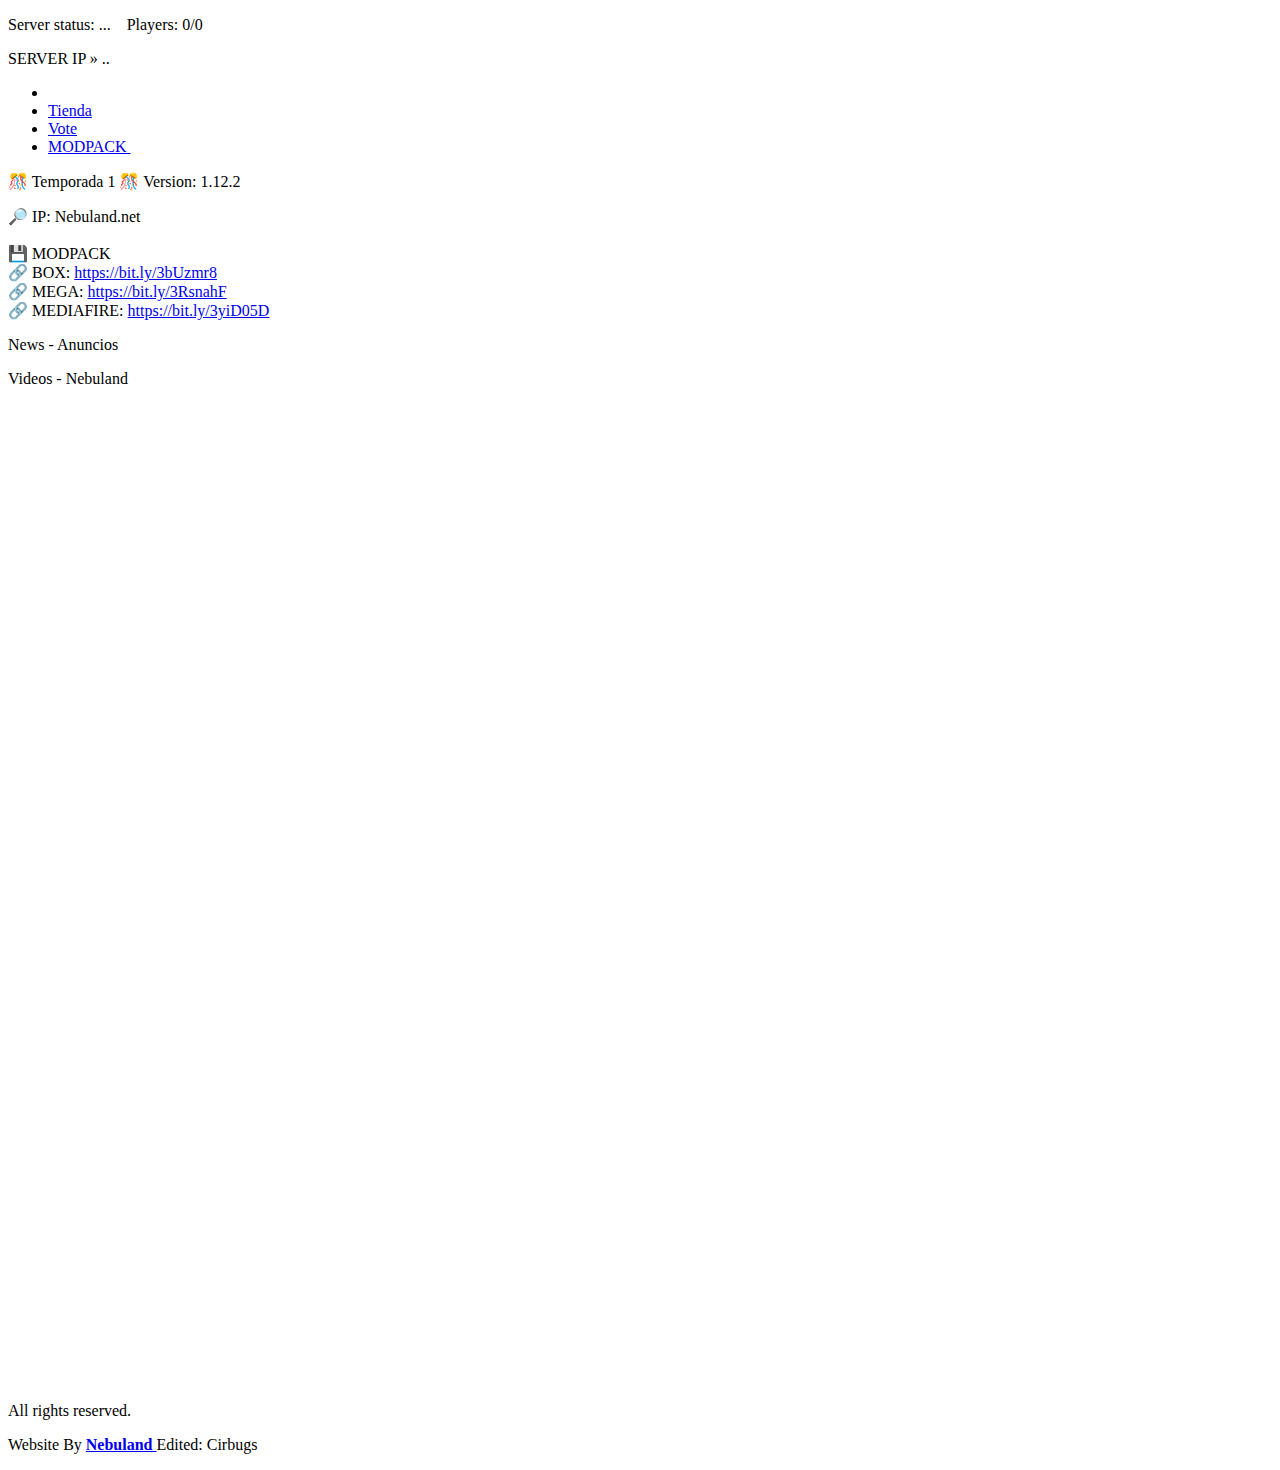
==== index.html @ 59a06600 "Update index.html" ====
<!DOCTYPE html>
<html lang="es">

<head>
    <meta charset="UTF-8">
    <meta http-equiv="X-UA-Compatible" content="IE=edge">
    <meta name="viewport" content="width=device-width, initial-scale=1.0">
    <link rel="icon" type="image/png" href="img/logo.png" sizes="32x32" />
    <link rel="icon" type="image/png" href="img/logo.png" sizes="16x16" />
    <title>Nebuland Mods - Minecraft</title>

    <link rel="stylesheet" href="css/style.css">
    <link rel="stylesheet" href="css/information.css">
    <link rel="preconnect" href="https://fonts.googleapis.com">
    <link rel="preconnect" href="https://fonts.gstatic.com" crossorigin>
    <link href="https://fonts.googleapis.com/css2?family=Montserrat:wght@500&display=swap" rel="stylesheet">
    <link href="https://fonts.googleapis.com/css2?family=Play&display=swap" rel="stylesheet">
    <link href="https://fonts.googleapis.com/css2?family=Open+Sans:wght@500&display=swap" rel="stylesheet">
    <script src="https://mcapi.us/scripts/minecraft.min.js"></script>
    <script src="js/core.js"></script>
    <script src="js/buttons.js"></script>
</head>

<body>
    <div class="container">
        <div class="serverIp" onclick="copyIp()">
            <p>Server status: <span class="serverStatus" id="serverStatus">...</span> &nbsp&nbsp&nbspPlayers: <span class="playersOn" id="playersOn">0</span><span class="playersMax">/</span><span class="playersMax" id="playersMax">0</span></p>
            <p>SERVER IP » <span class="serverIpText" id="serverIpText">..</span></p>

        </div>
        <div class="bar"></div>

        <div id="bannerTop" class="bannerTop">
            <div class="logo">
                <p id="title"></p>
            </div>

            <a href="./index.html">
                <p id="title"></p>
            </a>



        </div>
        <div class="barTwo"></div>
        <div class="clear"></div>


        <div class="menu">
            <nav>
                <ul>
                    <li><a style="color: white;" href="./index.html">Home</a></li>
                    <li><a href="https://nebuland.craftingstore.net/">Tienda</a></li>
                    <li><a href="https://minecraftservers.org/server/610226">Vote</a></li>
                    <li><a href="https://download2275.mediafire.com/54kt517qiy9g/fzyvf169lexexzs/Nebuland.rar">MODPACK <img src="https://cdn-icons-png.flaticon.com/128/2810/2810399.png" width="3%" alt=""></a></li>
                </ul>
            </nav>
        </div>

        <div class="clear"></div>

        <div class="article">

            <p class="articleTitle">🎊 Temporada 1 🎊 Version: 1.12.2</p>

            <p class="articleDescription">
                🔎 IP: Nebuland.net
                <br>
                <br> 💾 MODPACK
                <a href=""></a>
                <br> 🔗 BOX:
                <a href="https://bit.ly/3bUzmr8">https://bit.ly/3bUzmr8</a>
                <br> 🔗 MEGA:
                <a href="https://bit.ly/3RsnahF">https://bit.ly/3RsnahF</a>
                <br> 🔗 MEDIAFIRE:
                <a href="https://bit.ly/3yiD05D">https://bit.ly/3yiD05D</a>
            </p>
            <p class="articleTitle">News - Anuncios</p>

            <p class="articleTitle">Videos - Nebuland</p>

            <div class="tutorialVideo">
                <div class="video">
                    <iframe width="360" height="235" src="" title="YouTube video player" frameborder="0" allow="accelerometer; autoplay; clipboard-write; encrypted-media; gyroscope; picture-in-picture" allowfullscreen></iframe>
                </div>

                <div class="video">
                    <iframe width="360" height="235" src="" title="YouTube video player" frameborder="0" allow="accelerometer; autoplay; clipboard-write; encrypted-media; gyroscope; picture-in-picture" allowfullscreen></iframe>
                </div>
            </div>

        </div>

        <div class="extra">
            <iframe src="https://discord.com/widget?id=812737784963792927&theme=dark" width="100%" height="500" allowtransparency="true" frameborder="0" sandbox="allow-popups allow-popups-to-escape-sandbox allow-same-origin allow-scripts"></iframe>
        </div>


        <div class="clear"></div>
        <footer>
            <p>All rights reserved.</p>
            <p>Website By <a href="https://discord.gg/h57D7wVkzN"><strong>Nebuland </strong></a> Edited: Cirbugs</p>
        </footer>
    </div>

</body>

</html>
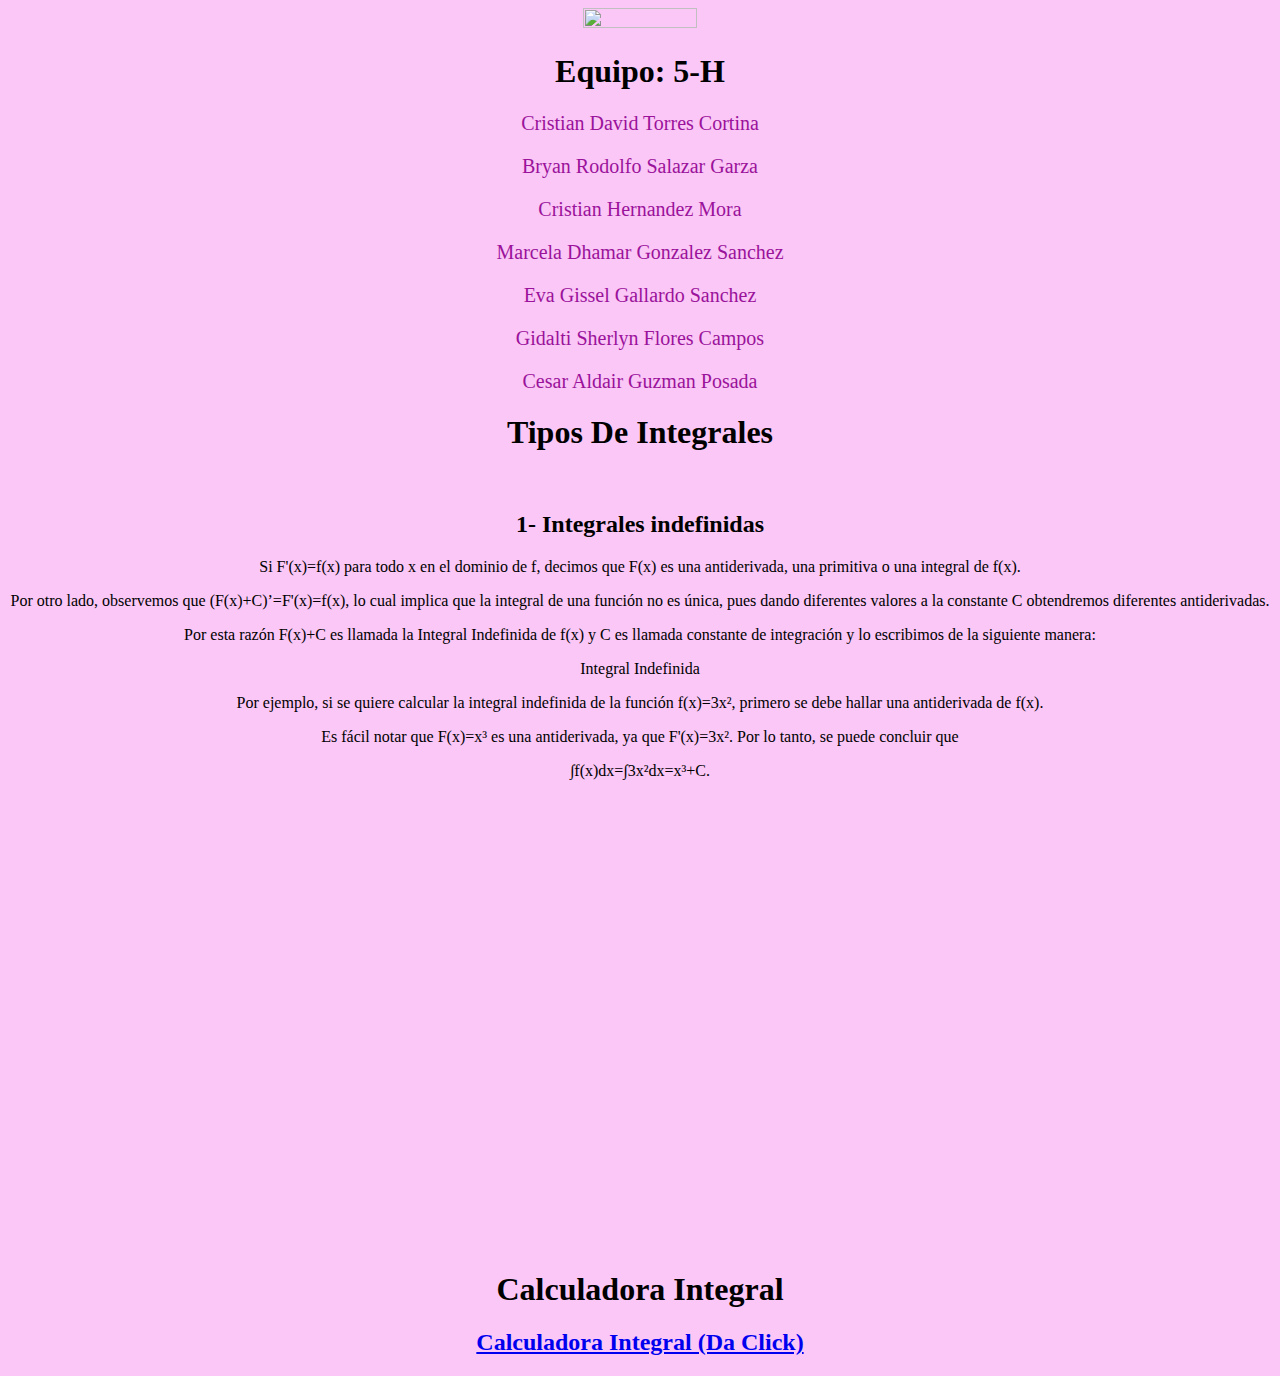
==== commit 9181af24: "Update index.html" ====
--- a/index.html
+++ b/index.html
@@ -1,107 +1,72 @@
 <!DOCTYPE html>
-<html lang="es">
+<html lang="en">
 
 <head>
     <meta charset="UTF-8">
     <meta http-equiv="X-UA-Compatible" content="IE=edge">
     <meta name="viewport" content="width=device-width, initial-scale=1.0">
-    <link rel="icon" type="image/png" href="img/logo.png" sizes="32x32" />
-    <link rel="icon" type="image/png" href="img/logo.png" sizes="16x16" />
-    <title>Nebuland Mods - Minecraft</title>
-
-    <link rel="stylesheet" href="css/style.css">
-    <link rel="stylesheet" href="css/information.css">
-    <link rel="preconnect" href="https://fonts.googleapis.com">
-    <link rel="preconnect" href="https://fonts.gstatic.com" crossorigin>
-    <link href="https://fonts.googleapis.com/css2?family=Montserrat:wght@500&display=swap" rel="stylesheet">
-    <link href="https://fonts.googleapis.com/css2?family=Play&display=swap" rel="stylesheet">
-    <link href="https://fonts.googleapis.com/css2?family=Open+Sans:wght@500&display=swap" rel="stylesheet">
-    <script src="https://mcapi.us/scripts/minecraft.min.js"></script>
-    <script src="js/core.js"></script>
-    <script src="js/buttons.js"></script>
+    <title>Pagina de Calculo</title>
+    <style>
+        body {
+            background-color: rgb(250, 199, 246);
+            text-align: center;
+            align-items: center;
+        }
+    </style>
 </head>
 
 <body>
-    <div class="container">
-        <div class="serverIp" onclick="copyIp()">
-            <p>Server status: <span class="serverStatus" id="serverStatus">...</span> &nbsp&nbsp&nbspPlayers: <span class="playersOn" id="playersOn">0</span><span class="playersMax">/</span><span class="playersMax" id="playersMax">0</span></p>
-            <p>SERVER IP » <span class="serverIpText" id="serverIpText">..</span></p>
+    <img src="https://cbtis119.edu.mx/wp/wp-content/uploads/2022/01/Pantera-dgeti-azul.png" width="30%" height="30%" alt="">
+    <br>
+    <h1>Equipo: 5-H</h1>
+    <p style="color: rgb(155, 18, 155); font-size: 20px;">Cristian David Torres Cortina</p>
+    <p style="color: rgb(155, 18, 155); font-size: 20px;">Bryan Rodolfo Salazar Garza</p>
+    <p style="color: rgb(155, 18, 155); font-size: 20px;">Cristian Hernandez Mora</p>
+    <p style="color: rgb(155, 18, 155); font-size: 20px;">Marcela Dhamar Gonzalez Sanchez</p>
+    <p style="color: rgb(155, 18, 155); font-size: 20px;">Eva Gissel Gallardo Sanchez</p>
+    <p style="color: rgb(155, 18, 155); font-size: 20px;">Gidalti Sherlyn Flores Campos</p>
+    <p style="color: rgb(155, 18, 155); font-size: 20px;">Cesar Aldair Guzman Posada</p>
 
-        </div>
-        <div class="bar"></div>
 
-        <div id="bannerTop" class="bannerTop">
-            <div class="logo">
-                <p id="title"></p>
-            </div>
+    <h1>Tipos De Integrales</h1>
+    <br>
+    <h2>1- Integrales indefinidas</h2>
+    <p>Si F'(x)=f(x) para todo x en el dominio de f, decimos que F(x) es una antiderivada, una primitiva o una integral de f(x).</p>
 
-            <a href="./index.html">
-                <p id="title"></p>
-            </a>
+    <p>Por otro lado, observemos que (F(x)+C)’=F'(x)=f(x), lo cual implica que la integral de una función no es única, pues dando diferentes valores a la constante C obtendremos diferentes antiderivadas.</p>
+
+
+    <p>Por esta razón F(x)+C es llamada la Integral Indefinida de f(x) y C es llamada constante de integración y lo escribimos de la siguiente manera:</p>
+    <p>
+        Integral Indefinida</p>
+
+
+    <p>Por ejemplo, si se quiere calcular la integral indefinida de la función f(x)=3x², primero se debe hallar una antiderivada de f(x).</p>
+    <p>Es fácil notar que F(x)=x³ es una antiderivada, ya que F'(x)=3x². Por lo tanto, se puede concluir que</p>
+    <p>∫f(x)dx=∫3x²dx=x³+C.</p>
 
 
 
-        </div>
-        <div class="barTwo"></div>
-        <div class="clear"></div>
 
 
-        <div class="menu">
-            <nav>
-                <ul>
-                    <li><a style="color: white;" href="./index.html">Home</a></li>
-                    <li><a href="https://nebuland.craftingstore.net/">Tienda</a></li>
-                    <li><a href="https://minecraftservers.org/server/610226">Vote</a></li>
-                    <li><a href="https://download2275.mediafire.com/54kt517qiy9g/fzyvf169lexexzs/Nebuland.rar">MODPACK <img src="https://cdn-icons-png.flaticon.com/128/2810/2810399.png" width="3%" alt=""></a></li>
-                </ul>
-            </nav>
-        </div>
 
-        <div class="clear"></div>
-
-        <div class="article">
-
-            <p class="articleTitle">🎊 Temporada 1 🎊 Version: 1.12.2</p>
-
-            <p class="articleDescription">
-                🔎 IP: Nebuland.net
-                <br>
-                <br> 💾 MODPACK
-                <a href=""></a>
-                <br> 🔗 BOX:
-                <a href="https://bit.ly/3bUzmr8">https://bit.ly/3bUzmr8</a>
-                <br> 🔗 MEGA:
-                <a href="https://bit.ly/3RsnahF">https://bit.ly/3RsnahF</a>
-                <br> 🔗 MEDIAFIRE:
-                <a href="https://bit.ly/3yiD05D">https://bit.ly/3yiD05D</a>
-            </p>
-            <p class="articleTitle">News - Anuncios</p>
-
-            <p class="articleTitle">Videos - Nebuland</p>
-
-            <div class="tutorialVideo">
-                <div class="video">
-                    <iframe width="360" height="235" src="" title="YouTube video player" frameborder="0" allow="accelerometer; autoplay; clipboard-write; encrypted-media; gyroscope; picture-in-picture" allowfullscreen></iframe>
-                </div>
-
-                <div class="video">
-                    <iframe width="360" height="235" src="" title="YouTube video player" frameborder="0" allow="accelerometer; autoplay; clipboard-write; encrypted-media; gyroscope; picture-in-picture" allowfullscreen></iframe>
-                </div>
-            </div>
-
-        </div>
-
-        <div class="extra">
-            <iframe src="https://discord.com/widget?id=812737784963792927&theme=dark" width="100%" height="500" allowtransparency="true" frameborder="0" sandbox="allow-popups allow-popups-to-escape-sandbox allow-same-origin allow-scripts"></iframe>
-        </div>
+    <br><br>
+ 
 
 
-        <div class="clear"></div>
-        <footer>
-            <p>All rights reserved.</p>
-            <p>Website By <a href="https://discord.gg/h57D7wVkzN"><strong>Nebuland </strong></a> Edited: Cirbugs</p>
-        </footer>
-    </div>
+
+
+    <br><br>
+    <iframe width="640" height="360" src="https://www.youtube.com/embed/K15rvmw2WwI" title="Integrales definidas | Ejemplo 1" frameborder="0" allow="accelerometer; autoplay; clipboard-write; encrypted-media; gyroscope; picture-in-picture" allowfullscreen></iframe>
+    <br><br>
+    <h1>Calculadora Integral</h1>
+    <a href="https://es.symbolab.com/solver/definite-integral-calculator">
+        <h2>Calculadora Integral (Da Click)</h2>
+    </a>
+
+
+
+
 
 </body>
 
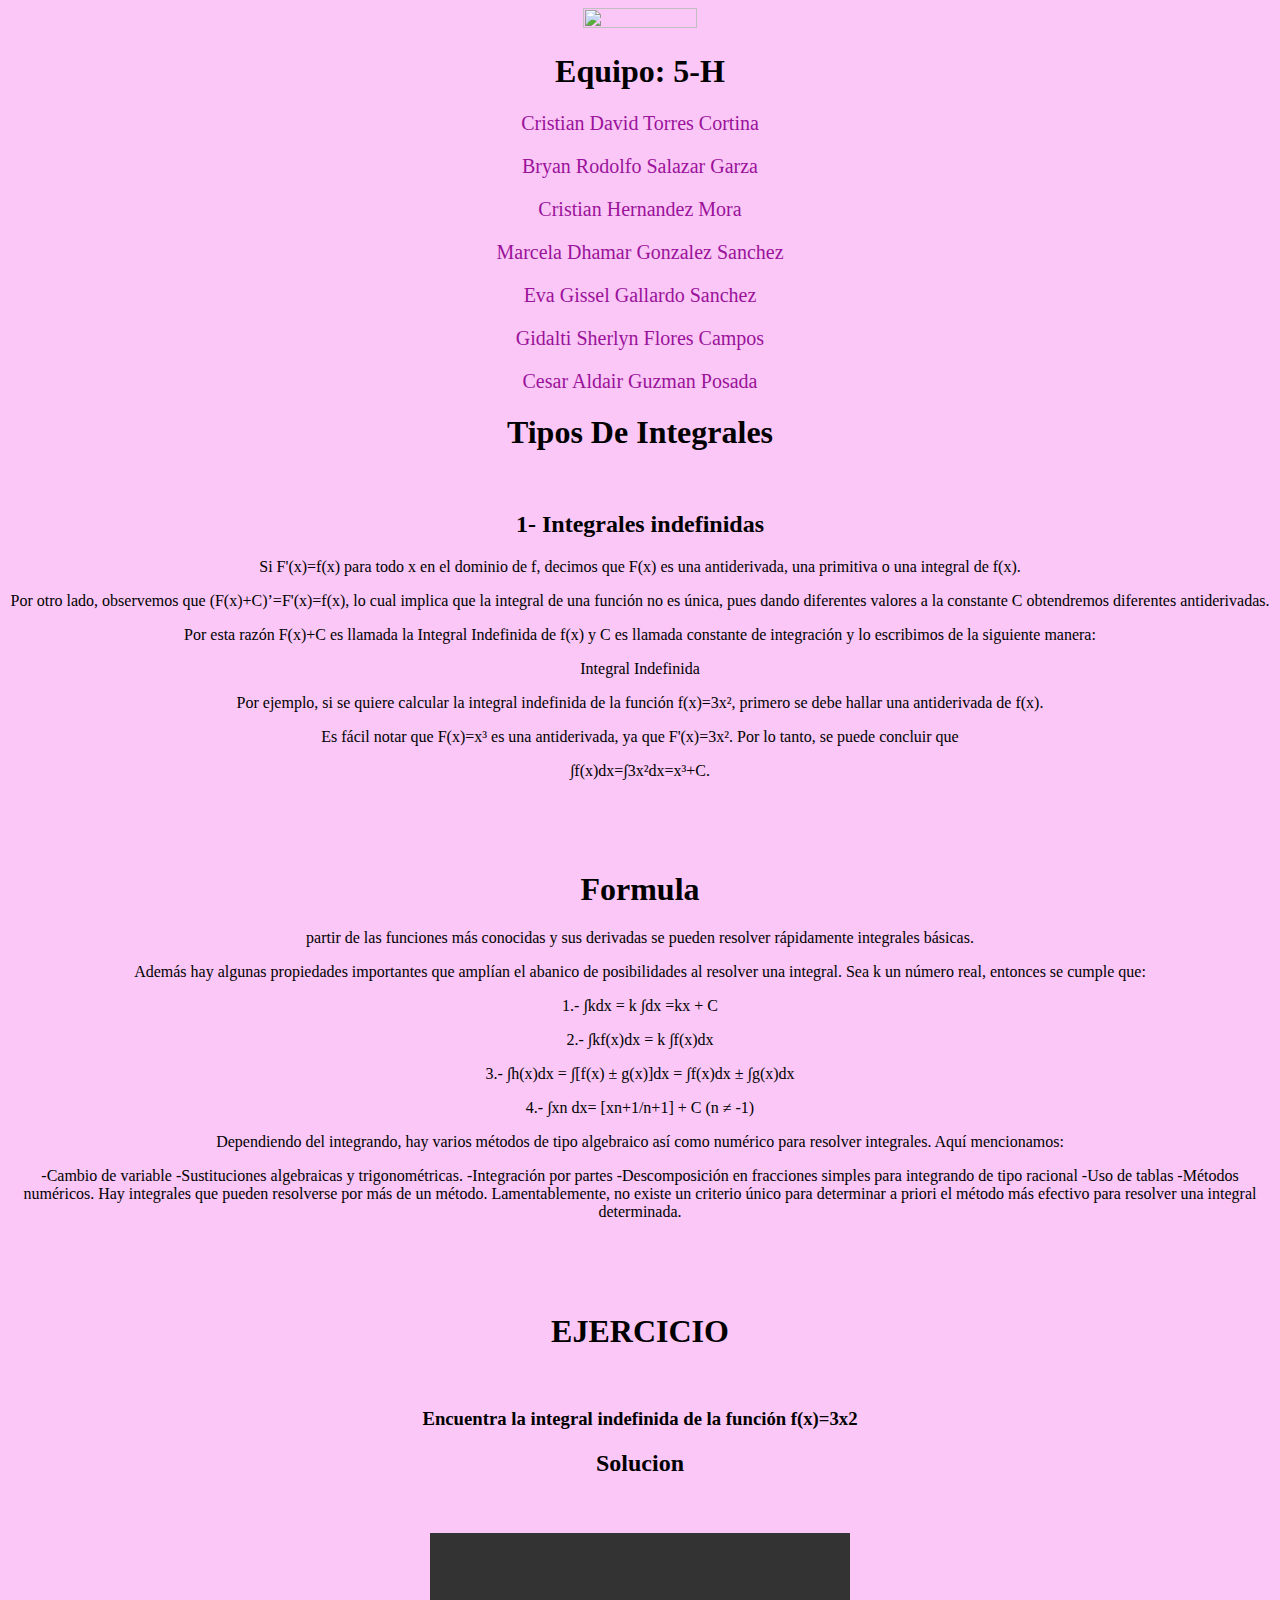
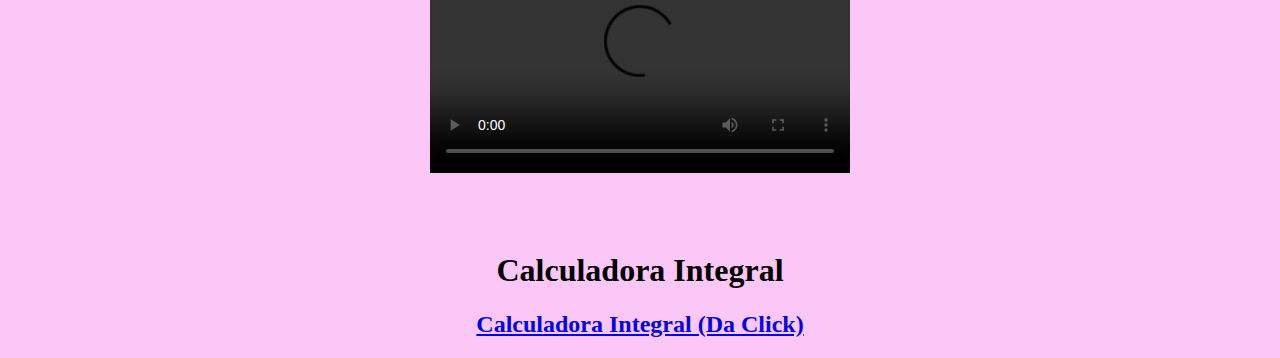
==== commit 893aff05: "Update index.html" ====
--- a/index.html
+++ b/index.html
@@ -44,6 +44,33 @@
     <p>Por ejemplo, si se quiere calcular la integral indefinida de la función f(x)=3x², primero se debe hallar una antiderivada de f(x).</p>
     <p>Es fácil notar que F(x)=x³ es una antiderivada, ya que F'(x)=3x². Por lo tanto, se puede concluir que</p>
     <p>∫f(x)dx=∫3x²dx=x³+C.</p>
+<br><br><br>
+    <h1>Formula</h1>
+    <p>partir de las funciones más conocidas y sus derivadas se pueden resolver rápidamente integrales básicas.</p>
+    <p>Además hay algunas propiedades importantes que amplían el abanico de posibilidades al resolver una integral. Sea k un número real, entonces se cumple que:</p>
+    <p>1.- ∫kdx = k ∫dx =kx + C</p>
+    <p>2.- ∫kf(x)dx = k ∫f(x)dx</p>
+    <p>3.- ∫h(x)dx = ∫[f(x) ± g(x)]dx = ∫f(x)dx ± ∫g(x)dx</p>
+    <p>4.- ∫xn dx= [xn+1/n+1] + C (n ≠ -1)</p>
+
+
+    <p>Dependiendo del integrando, hay varios métodos de tipo algebraico así como numérico para resolver integrales. Aquí mencionamos:</p>
+    <p>-Cambio de variable -Sustituciones algebraicas y trigonométricas. -Integración por partes -Descomposición en fracciones simples para integrando de tipo racional -Uso de tablas -Métodos numéricos. Hay integrales que pueden resolverse por más de un
+        método. Lamentablemente, no existe un criterio único para determinar a priori el método más efectivo para resolver una integral determinada.</p>
+
+    <br><br><br>
+    <h1>EJERCICIO</h1>
+    <br>
+    <h3>Encuentra la integral indefinida de la función f(x)=3x2</h3>
+    <h2>Solucion</h2>
+    <img src="ejer.jpeg" alt="" srcset="">
+    <br><br>
+    <video src="criss.mp4" width="420" height="240" controls></video>
+
+
+
+
+
 
 
 
@@ -57,8 +84,6 @@
 
 
     <br><br>
-    <iframe width="640" height="360" src="https://www.youtube.com/embed/K15rvmw2WwI" title="Integrales definidas | Ejemplo 1" frameborder="0" allow="accelerometer; autoplay; clipboard-write; encrypted-media; gyroscope; picture-in-picture" allowfullscreen></iframe>
-    <br><br>
     <h1>Calculadora Integral</h1>
     <a href="https://es.symbolab.com/solver/definite-integral-calculator">
         <h2>Calculadora Integral (Da Click)</h2>
